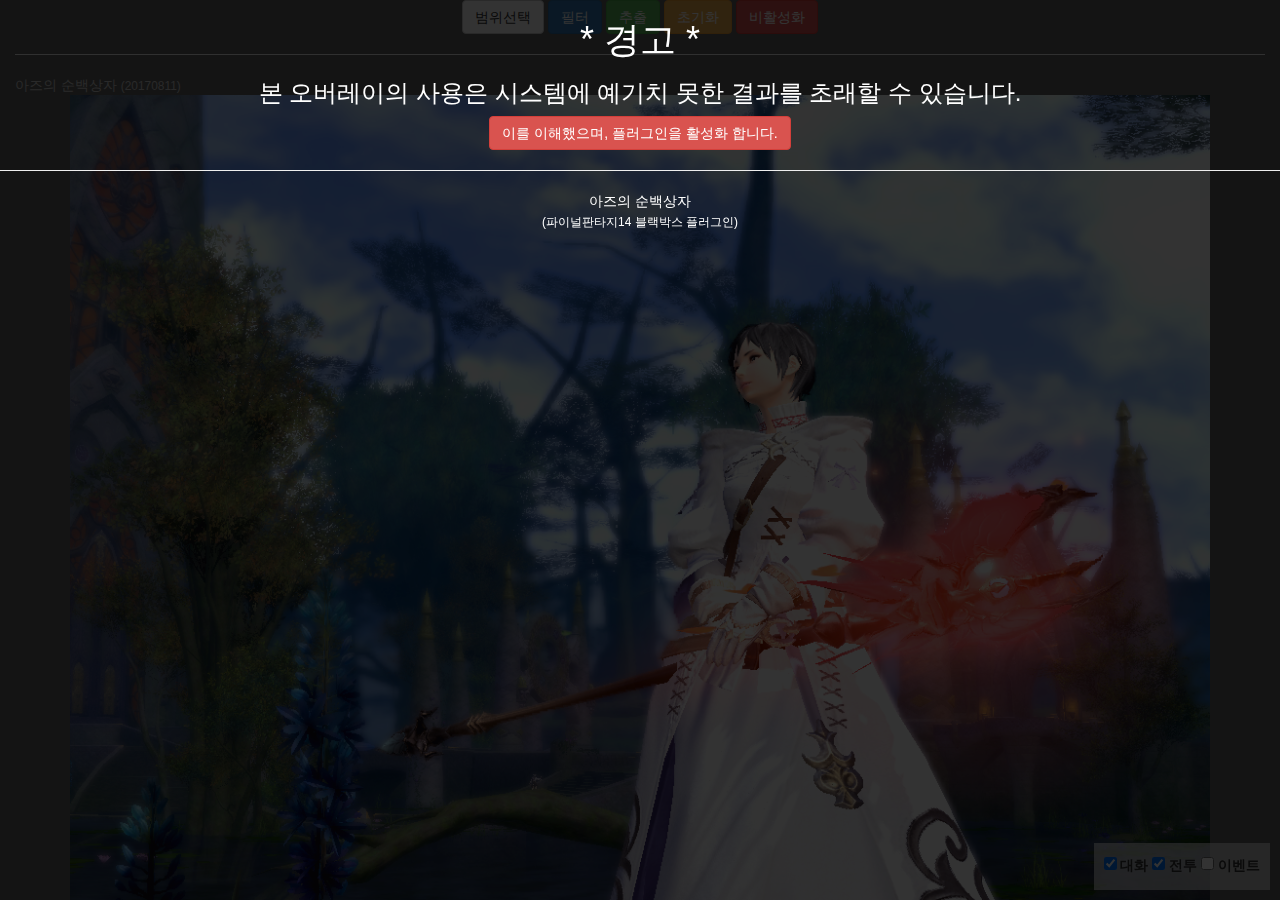
==== pwb/index.html @ 974a585d "블랙박스, 순백상자 첫 릴리즈" ====
<!doctype HTML>
<html>
	<head>
		<title>azu's PureWhite Box</title>
		<meta charset="UTF-8">
		<meta name="viewport" content="width=device-width, initial-scale=1">
		<link href="./css/bootstrap.min.css" rel="stylesheet">
		<link href="./css/bootstrap-slider.min.css" rel="stylesheet">
		<link href="./css/logColor.css" rel="stylesheet">
		<style>
			body{
				width: 100vw;
				height: 100vh;
				max-width: 100vw;
				max-height: 100vh;
				background-color: rgba(0,0,0,.6);
				overflow: hidden;
			}

			#activate{
				position: absolute;
				top: 0px;
				left: 0px;
				z-index: 1;
				width: 100%;
				height: 100%;
				background-color: rgba(0,0,0,.8);
				color: rgb(255,255,255);
				text-align: center;
			}

			#selectBox{
				position: fixed;
				background-color: rgba(255,255,255,.6);
				margin: 10px;	
				padding: 10px;
				right: 0px;
				bottom: 0px;
			}

			#logPreview{
				overflow: auto;
			}

			.slider{
				width: 100% !important;
			}

			.logList{
				overflow-x: scroll;
				overflow-y: hidden;
				white-space: nowrap;
			}

			.logList button{
				margin-left: 10px;
				margin-right: 10px;
			}
		</style>
	</head>
	<body class="container-fluid">
		<div id="activate">
			<h1>* 경고 *</h1>
			<h3>본 오버레이의 사용은 시스템에 예기치 못한 결과를 초래할 수 있습니다.</h3>
			<input type="button" class="btn btn-danger" value="이를 이해했으며, 플러그인을 활성화 합니다." onclick="activePlugin();">
			<hr>
			아즈의 순백상자
			<br>
			<small>(파이널판타지14 블랙박스 플러그인)</small>
		</div>
		<div id="mainMenu" class="text-center">
			<input type="button" class="btn btn-default" value="범위선택" onclick="showRange();">
			<input type="button" class="btn btn-primary" value="필터" onclick="showFilter();">
			<input type="button" class="btn btn-success" value="추출" onclick="showExtract();">
			<input type="button" class="btn btn-warning" value="초기화" onclick="resetTimeline();">
			<input type="button" class="btn btn-danger" value="비활성화" onclick="deactivePlugin();">
		</div>
		<div id="rangeMenu" class="text-center">
			<input type="button" class="btn btn-primary" value="적용" onclick="setWorkline(); hideRange();">
			<input type="button" class="btn btn-warning" value="초기화" onclick="window.pauseTimeline = false; clearPreview(); showRange();">
			<input type="button" class="btn btn-danger" value="닫기" onclick="hideRange();">
		</div>
		<div id="extractMenu" class="text-center">
			<input type="button" class="btn btn-primary" value="업로드" onclick="extractLog();">
			<input type="button" class="btn btn-default" value="대기" onclick="copyUrl();"  disabled>
			<input type="button" class="btn btn-danger" value="닫기" onclick="hideExtract();">
		</div>
		<div id="filterMenu" class="text-center">
			<input type="button" class="btn btn-default" value="전체선택" onclick="$('#selectFilter input[type=checkbox]').prop('checked',true); selectLog();">
			<input type="button" class="btn btn-default" value="전체해제" onclick="$('#selectFilter input[type=checkbox]').prop('checked',false); selectLog();">
			<input type="button" class="btn btn-danger" value="닫기" onclick="hideFilter();">
		</div>
		<div id="selectRange" class="text-center">
			<hr>
			<div class="logList"></div>
			<div class="container-fluid"><hr></div>
			<div id="sliderLayer"></div>
		</div>
		<div id="selectFilter" class="text-center">
			<hr>
			<label class="colorSay">
				<input type="checkbox" value="code10" onclick="selectLog();" checked>
				말하기
			</label>
			<label class="colorShout">
				<input type="checkbox" value="code11" onclick="selectLog();" checked>
				외치기
			</label>
			<label class="colorWhisper">
				<input type="checkbox" value="code12" onclick="selectLog();" checked>
				보낸 귓속말
			</label>
			<label class="colorWhisper">
				<input type="checkbox" value="code13" onclick="selectLog();" checked>
				받은 귓속말
			</label>
			<label class="colorParty">
				<input type="checkbox" value="code14" onclick="selectLog();" checked>
				파티
			</label>
			<label class="colorAli">
				<input type="checkbox" value="code15" onclick="selectLog();" checked>
				연합파티
			</label>
			<label class="colorLS">
				<input type="checkbox" value="code16" onclick="selectLog();" checked>
				링크쉘1
			</label>
			<label class="colorLS">
				<input type="checkbox" value="code17" onclick="selectLog();" checked>
				링크쉘2
			</label>
			<label class="colorLS">
				<input type="checkbox" value="code18" onclick="selectLog();" checked>
				링크쉘3
			</label>
			<label class="colorLS">
				<input type="checkbox" value="code19" onclick="selectLog();" checked>
				링크쉘4
			</label>
			<label class="colorLS">
				<input type="checkbox" value="code20" onclick="selectLog();" checked>
				링크쉘5
			</label>
			<label class="colorLS">
				<input type="checkbox" value="code21" onclick="selectLog();" checked>
				링크쉘6
			</label>
			<label class="colorLS">
				<input type="checkbox" value="code22" onclick="selectLog();" checked>
				링크쉘7
			</label>
			<label class="colorLS">
				<input type="checkbox" value="code23" onclick="selectLog();" checked>
				링크쉘8
			</label>
			<label class="colorFC">
				<input type="checkbox" value="code24" onclick="selectLog();" checked>
				자유부대
			</label>
			<label class="colorLS">
				<input type="checkbox" value="code27" onclick="selectLog();" checked>
				초보자채널
			</label>
			<label class="colorYell">
				<input type="checkbox" value="code30" onclick="selectLog();" checked>
				떠들기
			</label>
			<label class="colorSys">
				<input type="checkbox" value="code56" onclick="selectLog();" checked>
				혼잣말
			</label>
		</div>
		<hr>
		<div id="logPreview"></div>
		<div id="selectBox">
			<label>
				<input type="checkbox" value="type0" onclick="selectLog();" checked>
				대화
			</label>
			<label>
				<input type="checkbox" value="type1" onclick="selectLog();" checked>
				전투
			</label>
			<label>
				<input type="checkbox" value="type2" onclick="selectLog();">
				이벤트
			</label>
		</div>
		<script type="text/javascript" src="js/util.js"></script>
		<script type="text/javascript" src="js/listen.js"></script>
		<script src="./js/logColor.js"></script>
		<script src="./js/jquery-1.12.4.min.js"></script>
		<script src="./js/bootstrap.min.js"></script>
		<script src="./js/bootstrap-slider.min.js"></script>
		<script src="./js/moment.js"></script>
		<script>
			function activePlugin(){
				localStorage.activate = "true";
				$("#activate").hide();
			}

			function deactivePlugin(){
				localStorage.activate = "false";
				$("#activate").show();
				resetTimeline();
				location.reload();
			}

			function showRange(start,end){
				if(window.timeline.length==0)
					return;

				$("#selectRange").show();
				$("#rangeMenu").show();
				$("#mainMenu").hide();

				$("#sliderLayer").html('<input type="text" class="span2" value="" data-slider-min="'+window.timeline[0].timestamp+'" data-slider-max="'+window.timeline[window.timeline.length-1].timestamp+'" data-slider-step="1" data-slider-value="['+window.timeline[start?start:0].timestamp+','+timeline[end?end:window.timeline.length-1].timestamp+']">');
				$("#sliderLayer input").slider({
					formatter: function(value) {
						return moment(new Date(value[0])).format("YYYY-MM-DD HH:mm:ss")+" ~ "+moment(new Date(value[1])).format("YYYY-MM-DD HH:mm:ss");
					}
				});

				var lastIndex = 0;

				$(".logList").html("");

				for(var i=0;i<window.logline.length;i++){
					if(window.logline[i].type==-10){
						$(".logList").append('<button class="btn btn-default" onclick="showRange('+lastIndex+','+window.logline[i].index+')">'+window.logline[i].data+'<br>'+moment(new Date(window.logline[i].timestamp)).format("YYYY-MM-DD HH:mm:ss")+'</button>');

						lastIndex = window.logline[i].index;
					}
					else if(window.logline[i].type==-20){
						$(".logList").append('<button class="btn btn-default" onclick="showRange('+window.logline[i].index[0]+','+window.logline[i].index[1]+')">'+window.logline[i].data[0]+'<br>'+moment(new Date(window.logline[i].timestamp)).format("YYYY-MM-DD HH:mm:ss")+'<br>'+window.logline[i].data[1]+' ['+window.logline[i].data[2]+']</button>');

						lastIndex = window.logline[i].index;
					}
				}

				setHeight();
			}

			function hideRange(){
				$("#selectRange").hide();
				$("#rangeMenu").hide();
				$("#mainMenu").show();

				setHeight();
			}

			function showExtract(){
				$("#extractMenu").show();
				$("#mainMenu").hide();

				$("#extractMenu input.btn-default").prop("disabled",true);
				$("#extractMenu input.btn-default").val("대기");

				setHeight();
			}

			function hideExtract(){
				$("#extractMenu").hide();
				$("#mainMenu").show();

				setHeight();
			}

			function showFilter(){
				$("#filterMenu").show();
				$("#selectFilter").show();
				$("#mainMenu").hide();

				setHeight();
			}

			function hideFilter(){
				$("#filterMenu").hide();
				$("#selectFilter").hide();
				$("#mainMenu").show();

				setHeight();
			}

			function extractLog(){
				if(window.workline.length==0)
					window.workline = window.timeline.splice();

				$("#extractMenu input").prop("disabled",true);
				$("#extractMenu input.btn-default").val("진행");

				saveTimeline(0,window.workline.length);
			}

			function setWorkline(){
				window.pauseTimeline = true;
				window.workline = [];

				clearPreview();

				var range = $("#sliderLayer input").slider("getValue");

				for(var i=0;i<window.timeline.length;i++){
					if(window.timeline[i].timestamp<range[0])
						continue;
					else if(window.timeline[i].timestamp>range[1])
						break;

					window.workline.push(window.timeline[i]);
				}

				window.meterI = 0;

				printLog();
			}

			function selectLog(){
				var checkbox = $("#selectBox input[type=checkbox]");

				for(var i=0;i<checkbox.length;i++){
					if($(checkbox[i]).prop("checked"))
						$("."+$(checkbox[i]).val()).show();
					else
						$("."+$(checkbox[i]).val()).hide();

					if($(checkbox[i]).val()=="type0"&&$(checkbox[i]).prop("checked")){
						var checkbox2 = $("#selectFilter input[type=checkbox]");

						for(var j=0;j<checkbox2.length;j++){
							if($(checkbox2[j]).prop("checked"))
								$("."+$(checkbox2[j]).val()).show();
							else
								$("."+$(checkbox2[j]).val()).hide();
						}
					}
				}
			}

			function setHeight(){
				$("#logPreview").height($(window).height()-$("#logPreview").offset().top);
			}

			function saveTimeline(start,end,next){
				var output = [];

				for(var i=(start>=end-4000?start:end-4000);i<end;i++){
					var filter = $("input[value=code"+window.workline[i].type+"]");

					if(filter.length!=0&&!filter.prop("checked"))
						continue;

					output.push(window.workline[i]);
				}

				if(next){
					output.push({
						timestamp: new Date().getTime(),
						type: -20,
						nickname: "",
						data: next
					});
				}

				$.ajax({
					type: "POST",
					url: "https://api.github.com/gists",
					data: JSON.stringify({
						"description": "azu Pure White Box's Blackbox Data",
						"public": true,
						"files": {
							"data.json": {
								"content": JSON.stringify(output)
							}
						}
					}),
					dataType: "json",

				}).done(function(msg){
					if(start>=end-4000){
						$("#extractMenu input.btn").prop("disabled",false);
						$("#extractMenu input.btn-default").data("url","http://cdn.kano.kr/pw/report.html#"+msg.id);
						$("#extractMenu input.btn-default").val("복사");
					}
					else{
						saveTimeline(start,end-4000,msg.id);
					}
				}).fail(function(){
					$("#extractMenu input.btn").prop("disabled",false);
					$("#extractMenu input.btn-default").prop("disabled",true);
					$("#extractMenu input.btn-default").val("실패");
				});
			}

			function copyUrl(){
				$("#extractMenu").append('<input type="text" value="'+$("#extractMenu input.btn-default").data("url")+'">');
				$("#extractMenu input[type=text]").select();
				document.execCommand("copy");
				$("#extractMenu input[type=text]").remove();
			}

			function noScroll(){
				while($("#logPreview").prop("scrollHeight")>$("#logPreview").height()){
					$("#logPreview").find("div:first-child").remove();
				}
			}

			function clearPreview(){
				$("#logPreview").html("");
			}

			function printData(data){
				var timestamp = new Date(data.timestamp);
				var prefix = '<span class="colorTime">['+(timestamp.getHours()<10?"0"+timestamp.getHours():timestamp.getHours())+":"+(timestamp.getMinutes()<10?"0"+timestamp.getMinutes():timestamp.getMinutes())+']</span>';

				var decType = data.type&255;

				if(decType==24)
					prefix+="[자유부대]<"+data.nickname+"> ";
				else if(decType>=16&&decType<=23)
					prefix+="["+(decType-15)+"]<"+data.nickname+"> ";
				else if(decType==10||decType==11||decType==68||decType==30||decType==61)
					prefix+=data.nickname+": ";
				else if(decType==14)
					prefix+="("+data.nickname+") ";
				else if(decType==28)
					prefix+=data.nickname;
				else if(decType==12)
					prefix+=">>"+data.nickname+": ";
				else if(decType==13)
					prefix+=data.nickname+" >> ";
				else if(decType==15)
					prefix+="(("+data.nickname+")) ";
				else if(decType==27)
					prefix+="[초보자]<"+data.nickname+"> ";
				

				$("#logPreview").append('<div class="type'+getType(decType)+' '+getColor(decType)+' code'+decType+'">'+prefix+$("<div></div>").text(data.data).html()+'</div>');

				selectLog();
			}

			function printLog(){
				while($("#logPreview").prop("scrollHeight")-$("#logPreview").height()<=$("#logPreview").scrollTop()){
					if(window.meterI==window.workline.length)
						return;

					for(var i=window.meterI;window.meterI<window.workline.length&&window.meterI-i<50;window.meterI++){
						if(window.workline[window.meterI].type>=0)
							printData(window.workline[window.meterI]);
					}
				}
			}

			function resetTimeline(){
				window.timeline = [];
				window.workline = [];
				window.logline = [];
				window.isActive = false;
				window.pauseTimeline = false;
				window.lastZone = "Unknown";

				clearPreview();
			}

			function escapeLog(text){
				var startList = ["\u001c","\u0002","�","\u0003"];

				while(true){
					var start = startList.map(function(start){
						return text.indexOf(start);
					}).sort(function(cmp1,cmp2){
						if(cmp1==-1)
							return 1;
						else if(cmp2==-1)
							return -1;
						return cmp1>cmp2;
					})[0];

					if(start==-1)
						break;

					var target = text.substring(start,text.indexOf("\u0003")+"\u0003".length);
					text = text.replace(target,"");
				}

				text = text.replace(/[\u0001-\u001f]/g,"");
				text = text.replace(/[\ue000-\uf8ff]/g,"");

				return text;
			}

			document.addEventListener("onOverlayDataUpdate",function(data){
				if(!localStorage.activate)
					return;
				if(!data.detail)
					return;

				if(!window.meter)
					window.meter = new window.Data(data.detail);
				else
					window.meter.update(data.detail);

				var newData = [];

				for(var i=0;i<window.meter.data.length;i++){
					newData.push({
						Job: window.meter.data[i].Job,
						name: window.meter.data[i].name,
						encdps: window.meter.data[i].encdps,
						damage: window.meter.data[i].damage,
						"damage%": window.meter.data[i]["damage%"],
						"crithit%": window.meter.data[i]["crithit%"],
						swings: window.meter.data[i].swings,
						misses: window.meter.data[i].misses,
						maxhit: window.meter.data[i].maxhit,
						deaths: window.meter.data[i].deaths,
						enchps: window.meter.data[i].enchps,
						healed: window.meter.data[i].healed,
						"healed%": window.meter.data[i]["healed%"],
						OverHealPct: window.meter.data[i].OverHealPct,
						heals: window.meter.data[i].heals,
						cures: window.meter.data[i].cures,
						maxheal: window.meter.data[i].maxheal
					});
				}

				window.timeline.push({
					timestamp: new Date().getTime(),
					type: -10,
					nickname: "",
					data: {
						header: {
							duration: window.meter.header.duration,
							title: window.meter.header.title,
							encdps: window.meter.header.encdps,
							CurrentZoneName: window.meter.header.CurrentZoneName,
						},
						data: newData
					}
				});

				if(window.isActive!=window.meter.isActive){
					if(window.isActive=="true"){
						window.logline.push({
							timestamp: new Date().getTime(),
							type: -20,
							index: [window.activeIndex,window.timeline.length-1],
							data: [window.meter.header.CurrentZoneName,window.meter.header.title,window.meter.header.duration]
						});
					}
					else
						window.activeIndex = window.timeline.length-1;

					window.isActive = window.meter.isActive;
				}
			});

			document.addEventListener("onAllLine",function(data){
				if(!localStorage.activate)
					return;
				if(!data.detail.message)
					return;

				data = data.detail.message.split("|");

				if(parseInt(data[0])==0){
					window.timeline.push({
						timestamp: new Date(data[1]).getTime(),
						type: parseInt(data[2],16),
						nickname: escapeLog(data[3]),
						data: escapeLog(data[4])
					});

					if(!window.pauseTimeline){
						printData(window.timeline[window.timeline.length-1]);
						noScroll();
					}
				}
				if(parseInt(data[0])==1){
					window.logline.push({
						timestamp: new Date(data[1]).getTime(),
						type: -10,
						index: window.timeline.length-1,
						data: window.lastZone
					});

					window.lastZone = data[3];
				}
			});

			$(window).load(function(){
				if(localStorage.activate==="true")
					$("#activate").hide();

				$("#rangeMenu").hide();
				$("#selectRange").hide();
				$("#extractMenu").hide();
				$("#filterMenu").hide();
				$("#selectFilter").hide();

				resetTimeline();
				setHeight();

				$("#logPreview").scroll(printLog);

				$("#logPreview").html('<div class="colorSys">아즈의 순백상자 <small>(20170811)</small></div><div class="container text-center"><img src="./img/header.png" class="img-responsive"></div>');

				$(window).resize(setHeight);
			});
		</script>
	</body>
</html>
---- pwb/css/logColor.css ----
.colorTime{
	color: rgb(255,255,255);
}

.colorFC{
	color: rgb(161,205,215);
}

.colorLS{
	color: rgb(212,255,127);
}

.colorMob{
	color: rgb(172,216,72);
}

.colorSys{
	color: rgb(204,204,204);
}

.colorParty{
	color: rgb(102,230,255);
}

.colorEmo{
	color: rgb(188,255,240);
}

.colorErr{
	color: rgb(255,76,76);
}

.colorItem{
	color: rgb(187,179,149);
}

.colorGet{
	color: rgb(255,255,178);
}

.colorShout{
	color: rgb(255,166,102);
}

.colorExp{
	color: rgb(255,222,115);
}

.colorNotice{
	color: rgb(179,140,255);
}

.colorWhisper{
	color: rgb(255,184,224);
}

.colorSay{
	color: rgb(248,248,248);
}

.colorCraft{
	color: rgb(224,192,248);
}

.colorYell{
	color: rgb(238,238,0);
}

.colorFCNotice{
	color: rgb(172,220,230);
}

.colorDamage{
	color: rgb(255,127,127);
}

.colorDebuff{
	color: rgb(255,140,198);
}

.colorBuff{
	color: rgb(148,192,255);
}

.colorAli{
	color: rgb(255,128,0);
}

.colorDice{
	color: rgb(200,192,160);
}

.colorUnknown{
	color: rgb(0,0,0);
}
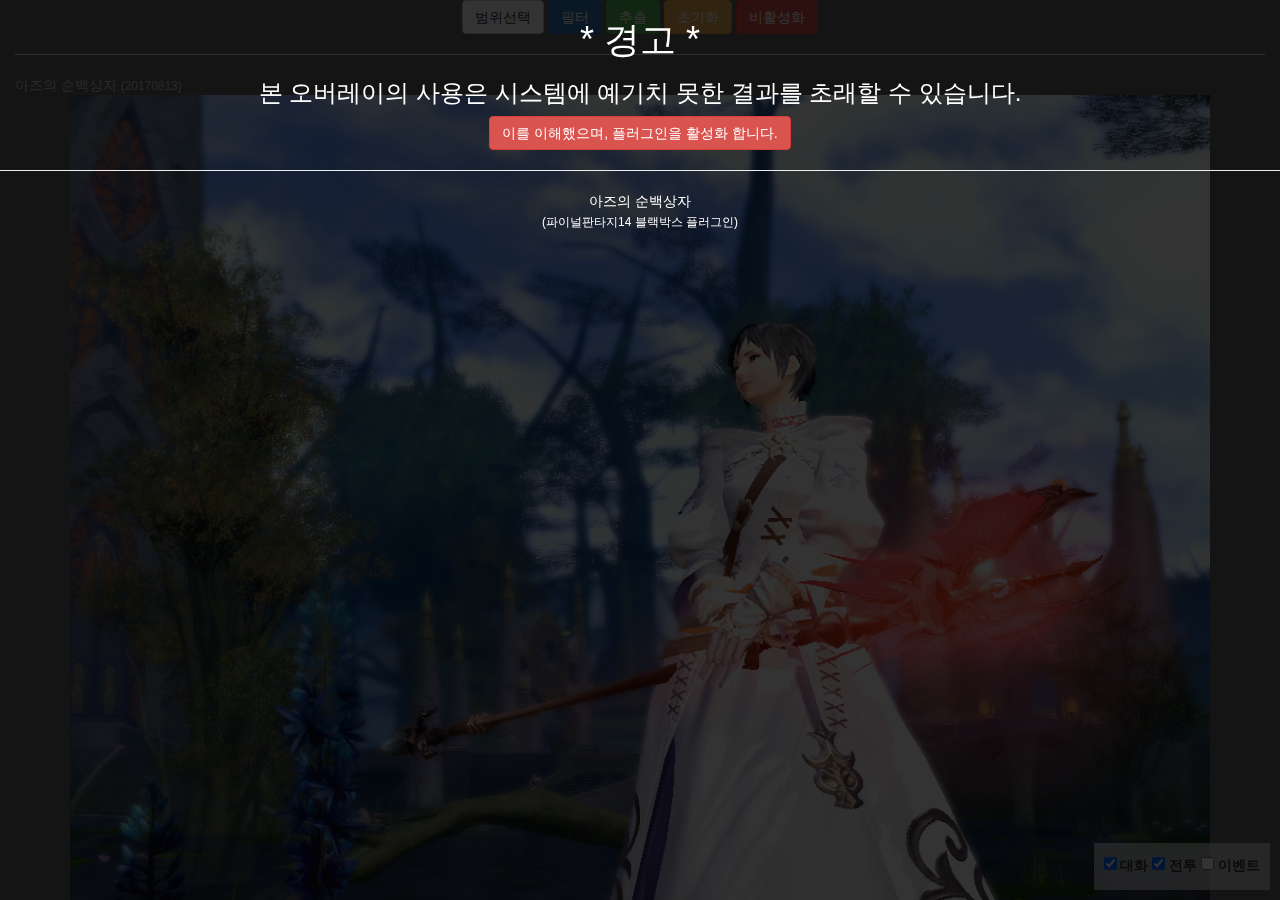
==== commit 296aaee2: "onLogLine 수정" ====
--- a/pwb/index.html
+++ b/pwb/index.html
@@ -379,7 +379,7 @@
 				}).done(function(msg){
 					if(start>=end-4000){
 						$("#extractMenu input.btn").prop("disabled",false);
-						$("#extractMenu input.btn-default").data("url","http://cdn.kano.kr/pw/report.html#"+msg.id);
+						$("#extractMenu input.btn-default").data("url","https://azusahmr.github.io/ffxiv-blackbox/bb/report.html#"+msg.id);
 						$("#extractMenu input.btn-default").val("복사");
 					}
 					else{
@@ -556,7 +556,7 @@
 				}
 			});
 
-			document.addEventListener("onAllLine",function(data){
+			document.addEventListener("onLogLine",function(data){
 				if(!localStorage.activate)
 					return;
 				if(!data.detail.message)
@@ -604,7 +604,7 @@
 
 				$("#logPreview").scroll(printLog);
 
-				$("#logPreview").html('<div class="colorSys">아즈의 순백상자 <small>(20170811)</small></div><div class="container text-center"><img src="./img/header.png" class="img-responsive"></div>');
+				$("#logPreview").html('<div class="colorSys">아즈의 순백상자 <small>(20170813)</small></div><div class="container text-center"><img src="./img/header.png" class="img-responsive"></div>');
 
 				$(window).resize(setHeight);
 			});
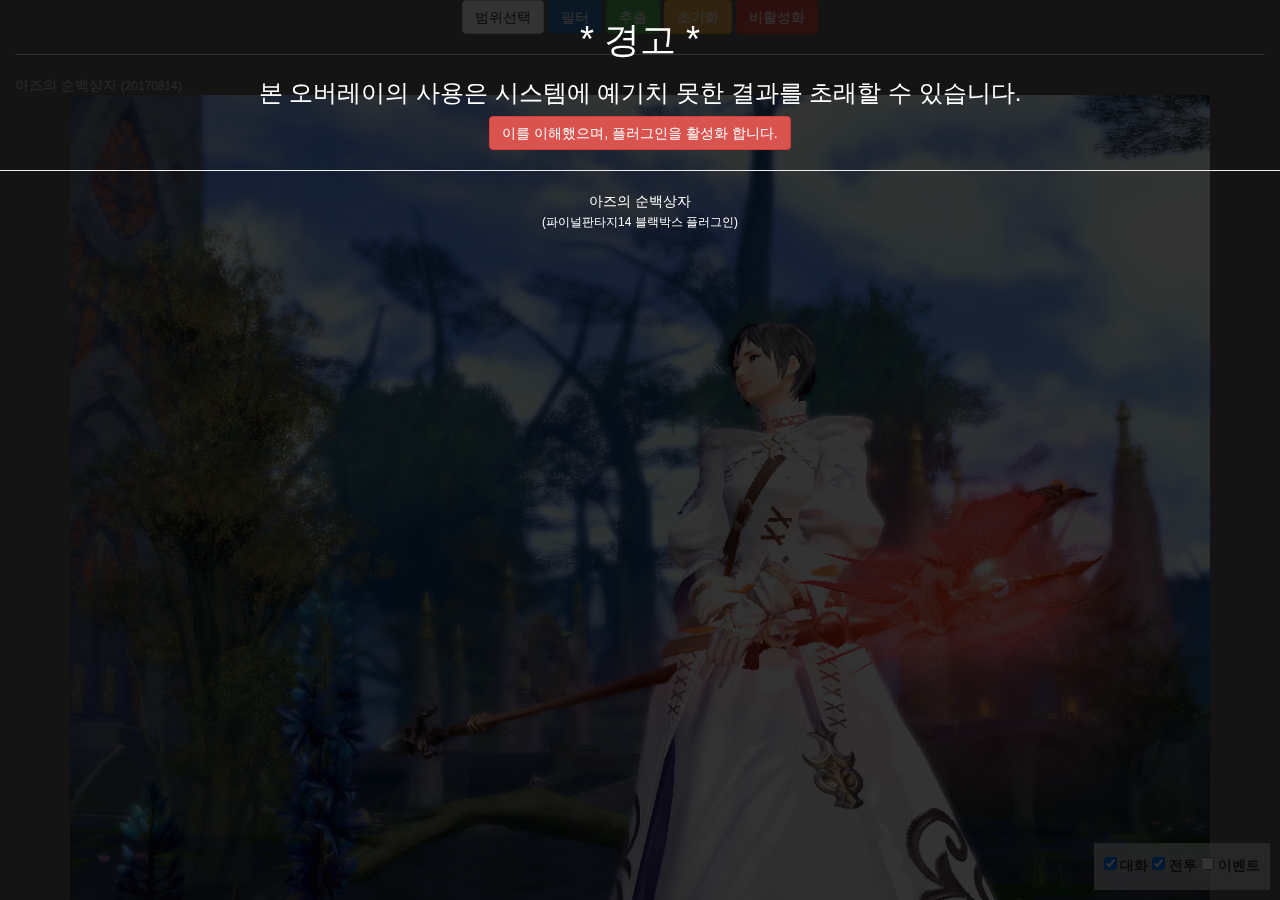
==== commit 318508ec: "파서 버그 수정" ====
--- a/pwb/index.html
+++ b/pwb/index.html
@@ -559,17 +559,15 @@
 			document.addEventListener("onLogLine",function(data){
 				if(!localStorage.activate)
 					return;
-				if(!data.detail.message)
+				if(!data.detail)
 					return;
-
-				data = data.detail.message.split("|");
-
-				if(parseInt(data[0])==0){
+				
+				if(data.detail.opcode==0){
 					window.timeline.push({
-						timestamp: new Date(data[1]).getTime(),
-						type: parseInt(data[2],16),
-						nickname: escapeLog(data[3]),
-						data: escapeLog(data[4])
+						timestamp: new Date(data.detail.timestamp).getTime(),
+						type: parseInt(data.detail.payload[0],16),
+						nickname: escapeLog(data.detail.payload[1]),
+						data: escapeLog(data.detail.payload[2])
 					});
 
 					if(!window.pauseTimeline){
@@ -577,15 +575,15 @@
 						noScroll();
 					}
 				}
-				if(parseInt(data[0])==1){
+				if(data.opcode==1){
 					window.logline.push({
-						timestamp: new Date(data[1]).getTime(),
+						timestamp: new Date(data.detail.timestamp).getTime(),
 						type: -10,
 						index: window.timeline.length-1,
 						data: window.lastZone
 					});
 
-					window.lastZone = data[3];
+					window.lastZone = data.detail.payload[1];
 				}
 			});
 
@@ -604,7 +602,7 @@
 
 				$("#logPreview").scroll(printLog);
 
-				$("#logPreview").html('<div class="colorSys">아즈의 순백상자 <small>(20170813)</small></div><div class="container text-center"><img src="./img/header.png" class="img-responsive"></div>');
+				$("#logPreview").html('<div class="colorSys">아즈의 순백상자 <small>(20170814)</small></div><div class="container text-center"><img src="./img/header.png" class="img-responsive"></div>');
 
 				$(window).resize(setHeight);
 			});
